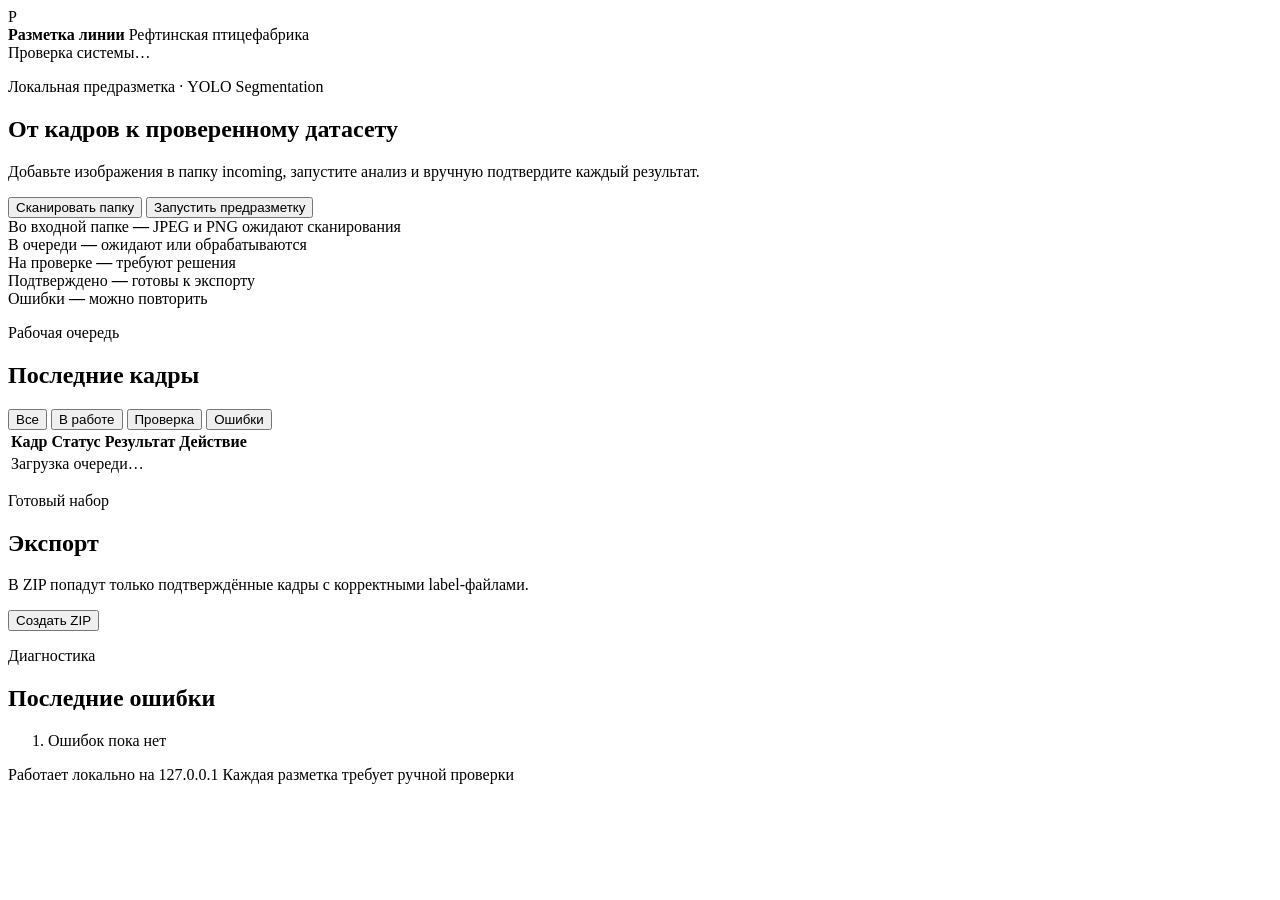
==== app/templates/index.html @ f7310ac9 "Initial production line dataset application" ====
<!doctype html>
<html lang="ru">
<head>
  <meta charset="utf-8">
  <meta name="viewport" content="width=device-width, initial-scale=1">
  <title>Предразметка кадров</title>
  <link rel="stylesheet" href="/static/styles.css">
</head>
<body>
  <header class="topbar">
    <div class="brand">
      <span class="brand-mark" aria-hidden="true">Р</span>
      <div>
        <strong>Разметка линии</strong>
        <span>Рефтинская птицефабрика</span>
      </div>
    </div>
    <div class="system-state" id="system-state">
      <span class="pulse"></span>
      <span>Проверка системы…</span>
    </div>
  </header>

  <main class="shell">
    <section class="hero">
      <div>
        <p class="eyebrow">Локальная предразметка · YOLO Segmentation</p>
        <h1>От кадров к проверенному датасету</h1>
        <p class="lede">Добавьте изображения в папку incoming, запустите анализ и вручную подтвердите каждый результат.</p>
      </div>
      <div class="hero-actions" aria-label="Основные действия">
        <button class="button secondary" id="scan-button">Сканировать папку</button>
        <button class="button primary" id="run-button">Запустить предразметку</button>
      </div>
    </section>

    <div id="notice" class="notice" role="status" aria-live="polite" hidden></div>

    <section class="metrics" aria-label="Состояние очереди">
      <article class="metric metric-wide">
        <span class="metric-label">Во входной папке</span>
        <strong id="incoming-count">—</strong>
        <span class="metric-note">JPEG и PNG ожидают сканирования</span>
      </article>
      <article class="metric">
        <span class="metric-label">В очереди</span>
        <strong id="pending-count">—</strong>
        <span class="metric-note">ожидают или обрабатываются</span>
      </article>
      <article class="metric metric-review">
        <span class="metric-label">На проверке</span>
        <strong id="review-count">—</strong>
        <span class="metric-note">требуют решения</span>
      </article>
      <article class="metric metric-approved">
        <span class="metric-label">Подтверждено</span>
        <strong id="approved-count">—</strong>
        <span class="metric-note">готовы к экспорту</span>
      </article>
      <article class="metric metric-error">
        <span class="metric-label">Ошибки</span>
        <strong id="failed-count">—</strong>
        <span class="metric-note">можно повторить</span>
      </article>
    </section>

    <section class="workspace-grid">
      <article class="panel queue-panel">
        <div class="panel-header">
          <div>
            <p class="eyebrow">Рабочая очередь</p>
            <h2>Последние кадры</h2>
          </div>
          <div class="filter-group" role="group" aria-label="Фильтр кадров">
            <button class="filter active" data-filter="all">Все</button>
            <button class="filter" data-filter="active">В работе</button>
            <button class="filter" data-filter="review">Проверка</button>
            <button class="filter" data-filter="failed">Ошибки</button>
          </div>
        </div>
        <div class="table-wrap">
          <table>
            <thead>
              <tr>
                <th>Кадр</th>
                <th>Статус</th>
                <th>Результат</th>
                <th><span class="sr-only">Действие</span></th>
              </tr>
            </thead>
            <tbody id="items-body">
              <tr><td colspan="4" class="empty">Загрузка очереди…</td></tr>
            </tbody>
          </table>
        </div>
      </article>

      <aside class="side-stack">
        <article class="panel export-panel">
          <p class="eyebrow">Готовый набор</p>
          <h2>Экспорт</h2>
          <p>В ZIP попадут только подтверждённые кадры с корректными label-файлами.</p>
          <button class="button dark full" id="export-button">Создать ZIP</button>
          <div id="export-result" class="export-result"></div>
        </article>

        <article class="panel errors-panel">
          <div class="panel-header compact">
            <div>
              <p class="eyebrow">Диагностика</p>
              <h2>Последние ошибки</h2>
            </div>
          </div>
          <ol id="errors-list" class="errors-list">
            <li class="empty">Ошибок пока нет</li>
          </ol>
        </article>
      </aside>
    </section>
  </main>

  <footer>
    <span>Работает локально на 127.0.0.1</span>
    <span>Каждая разметка требует ручной проверки</span>
  </footer>
  <script src="/static/app.js?v=20260728-1" defer></script>
</body>
</html>
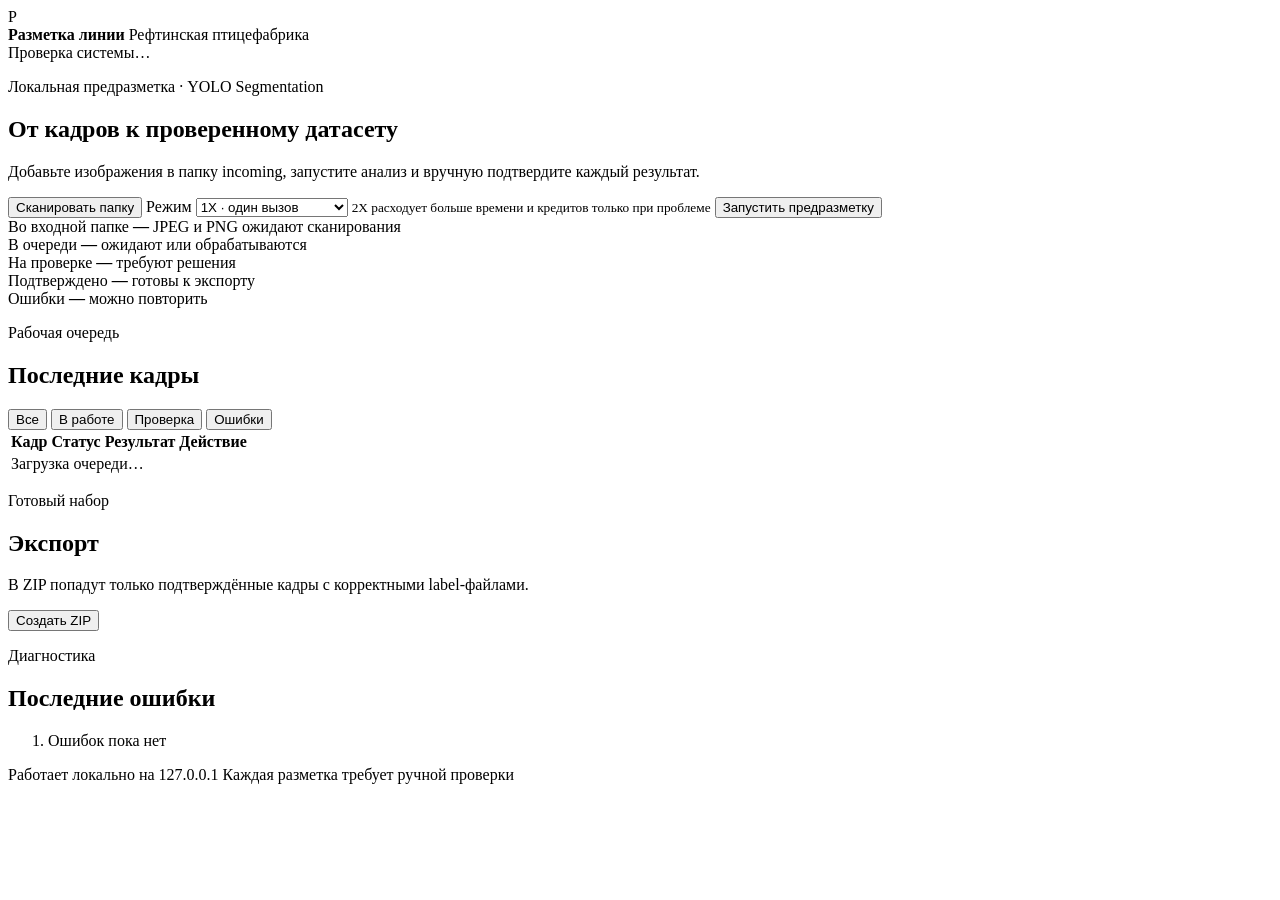
==== commit 4846d81c: "Iteration 3: add bounded 1X and 2X recognition" ====
--- a/app/templates/index.html
+++ b/app/templates/index.html
@@ -30,6 +30,14 @@
       </div>
       <div class="hero-actions" aria-label="Основные действия">
         <button class="button secondary" id="scan-button">Сканировать папку</button>
+        <label class="mode-control" for="recognition-mode">
+          <span>Режим</span>
+          <select id="recognition-mode">
+            <option value="single">1X · один вызов</option>
+            <option value="auto_retry">2X · до двух вызовов</option>
+          </select>
+          <small>2X расходует больше времени и кредитов только при проблеме</small>
+        </label>
         <button class="button primary" id="run-button">Запустить предразметку</button>
       </div>
     </section>
@@ -123,6 +131,6 @@
     <span>Работает локально на 127.0.0.1</span>
     <span>Каждая разметка требует ручной проверки</span>
   </footer>
-  <script src="/static/app.js?v=20260728-1" defer></script>
+  <script src="/static/app.js?v=20260731-1" defer></script>
 </body>
 </html>
